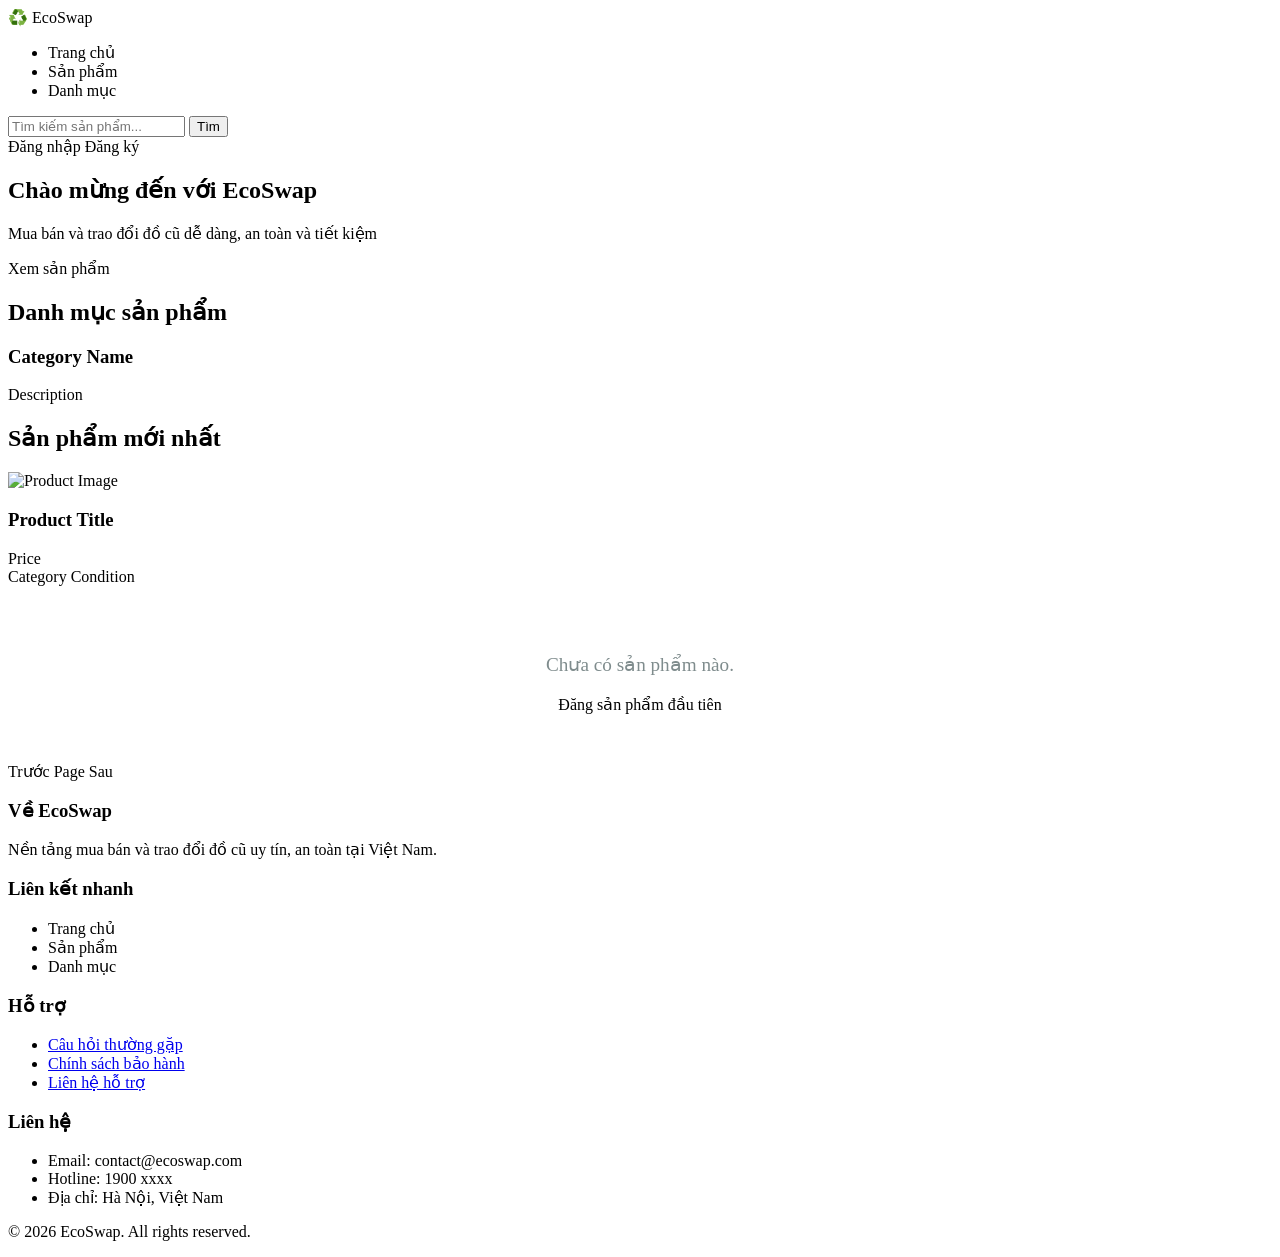
==== src/main/resources/templates/index.html @ f232d6e5 "first commit" ====
<!DOCTYPE html>
<html xmlns:th="http://www.thymeleaf.org">
<head>
    <meta charset="UTF-8">
    <meta name="viewport" content="width=device-width, initial-scale=1.0">
    <title>EcoSwap - Mua bán đồ cũ</title>
    <link rel="stylesheet" th:href="@{/css/style.css}">
</head>
<body>
    <header>
        <nav class="navbar">
            <a th:href="@{/}" class="logo">
                <span>♻️</span> Eco<span>Swap</span>
            </a>
            
            <ul class="nav-links">
                <li><a th:href="@{/}">Trang chủ</a></li>
                <li><a th:href="@{/products}">Sản phẩm</a></li>
                <li><a th:href="@{/categories}">Danh mục</a></li>
            </ul>
            
            <div class="nav-actions">
                <form th:action="@{/search}" method="get" class="search-form">
                    <input type="text" name="keyword" placeholder="Tìm kiếm sản phẩm..." class="search-input">
                    <button type="submit" class="btn btn-primary">Tìm</button>
                </form>
                
                <a th:href="@{/login}" class="btn btn-outline">Đăng nhập</a>
                <a th:href="@{/register}" class="btn btn-primary">Đăng ký</a>
            </div>
        </nav>
    </header>
    
    <main class="container">
        <!-- Hero Section -->
        <section class="hero">
            <h1>Chào mừng đến với EcoSwap</h1>
            <p>Mua bán và trao đổi đồ cũ dễ dàng, an toàn và tiết kiệm</p>
            <a th:href="@{/products}" class="btn btn-secondary">Xem sản phẩm</a>
            <a th:href="@{/product/new}" class="btn btn-outline" style="color: white; border-color: white;">Đăng bán ngay</a>
        </section>
        
        <!-- Categories Section -->
        <section>
            <h2 class="section-title">Danh mục sản phẩm</h2>
            <div class="categories-grid">
                <a th:each="category : ${categories}" 
                   th:href="@{/category/{id}(id=${category.id})}" 
                   class="category-card">
                    <h3 th:text="${category.name}">Category Name</h3>
                    <p th:text="${category.description}">Description</p>
                </a>
            </div>
        </section>
        
        <!-- Products Section -->
        <section>
            <h2 class="section-title">Sản phẩm mới nhất</h2>
            <div class="products-grid">
                <a th:each="product : ${products}" 
                   th:href="@{/product/{id}(id=${product.id})}" 
                   class="product-card">
                    <img th:src="${product.imageUrl != null ? product.imageUrl : '/images/no-image.png'}" 
                         alt="Product Image" 
                         class="product-image">
                    <div class="product-info">
                        <h3 class="product-title" th:text="${product.title}">Product Title</h3>
                        <div class="product-price" th:text="${#numbers.formatDecimal(product.price, 0, 'COMMA', 0, 'POINT') + ' VNĐ'}">Price</div>
                        <div class="product-meta">
                            <span th:text="${product.category.name}">Category</span>
                            <span class="product-condition" 
                                  th:classappend="${product.condition == 'NEW'} ? 'condition-new' : (${product.condition == 'LIKE_NEW'} ? 'condition-like-new' : 'condition-used')"
                                  th:text="${product.condition == 'NEW'} ? 'Mới' : (${product.condition == 'LIKE_NEW'} ? 'Như mới' : 'Đã sử dụng')">Condition</span>
                        </div>
                    </div>
                </a>
            </div>
            
            <!-- No Products Message -->
            <div th:if="${#lists.isEmpty(products)}" style="text-align: center; padding: 3rem;">
                <p style="font-size: 1.2rem; color: #7f8c8d;">Chưa có sản phẩm nào.</p>
                <a th:href="@{/product/new}" class="btn btn-primary" style="margin-top: 1rem;">Đăng sản phẩm đầu tiên</a>
            </div>
            
            <!-- Pagination -->
            <div th:if="${totalPages > 1}" class="pagination">
                <a th:if="${currentPage > 0}" th:href="@{/(page=${currentPage - 1})}">Trước</a>
                
                <span th:each="i : ${#numbers.sequence(0, totalPages - 1)}">
                    <a th:href="@{/(page=${i})}" 
                       th:text="${i + 1}"
                       th:classappend="${i == currentPage} ? 'active'">Page</a>
                </span>
                
                <a th:if="${currentPage < totalPages - 1}" th:href="@{/(page=${currentPage + 1})}">Sau</a>
            </div>
        </section>
    </main>
    
    <footer>
        <div class="footer-content">
            <div class="footer-section">
                <h3>Về EcoSwap</h3>
                <p>Nền tảng mua bán và trao đổi đồ cũ uy tín, an toàn tại Việt Nam.</p>
            </div>
            <div class="footer-section">
                <h3>Liên kết nhanh</h3>
                <ul>
                    <li><a th:href="@{/}">Trang chủ</a></li>
                    <li><a th:href="@{/products}">Sản phẩm</a></li>
                    <li><a th:href="@{/categories}">Danh mục</a></li>
                </ul>
            </div>
            <div class="footer-section">
                <h3>Hỗ trợ</h3>
                <ul>
                    <li><a href="#">Câu hỏi thường gặp</a></li>
                    <li><a href="#">Chính sách bảo hành</a></li>
                    <li><a href="#">Liên hệ hỗ trợ</a></li>
                </ul>
            </div>
            <div class="footer-section">
                <h3>Liên hệ</h3>
                <ul>
                    <li>Email: contact@ecoswap.com</li>
                    <li>Hotline: 1900 xxxx</li>
                    <li>Địa chỉ: Hà Nội, Việt Nam</li>
                </ul>
            </div>
        </div>
        <div class="footer-bottom">
            <p>&copy; 2026 EcoSwap. All rights reserved.</p>
        </div>
    </footer>
</body>
</html>
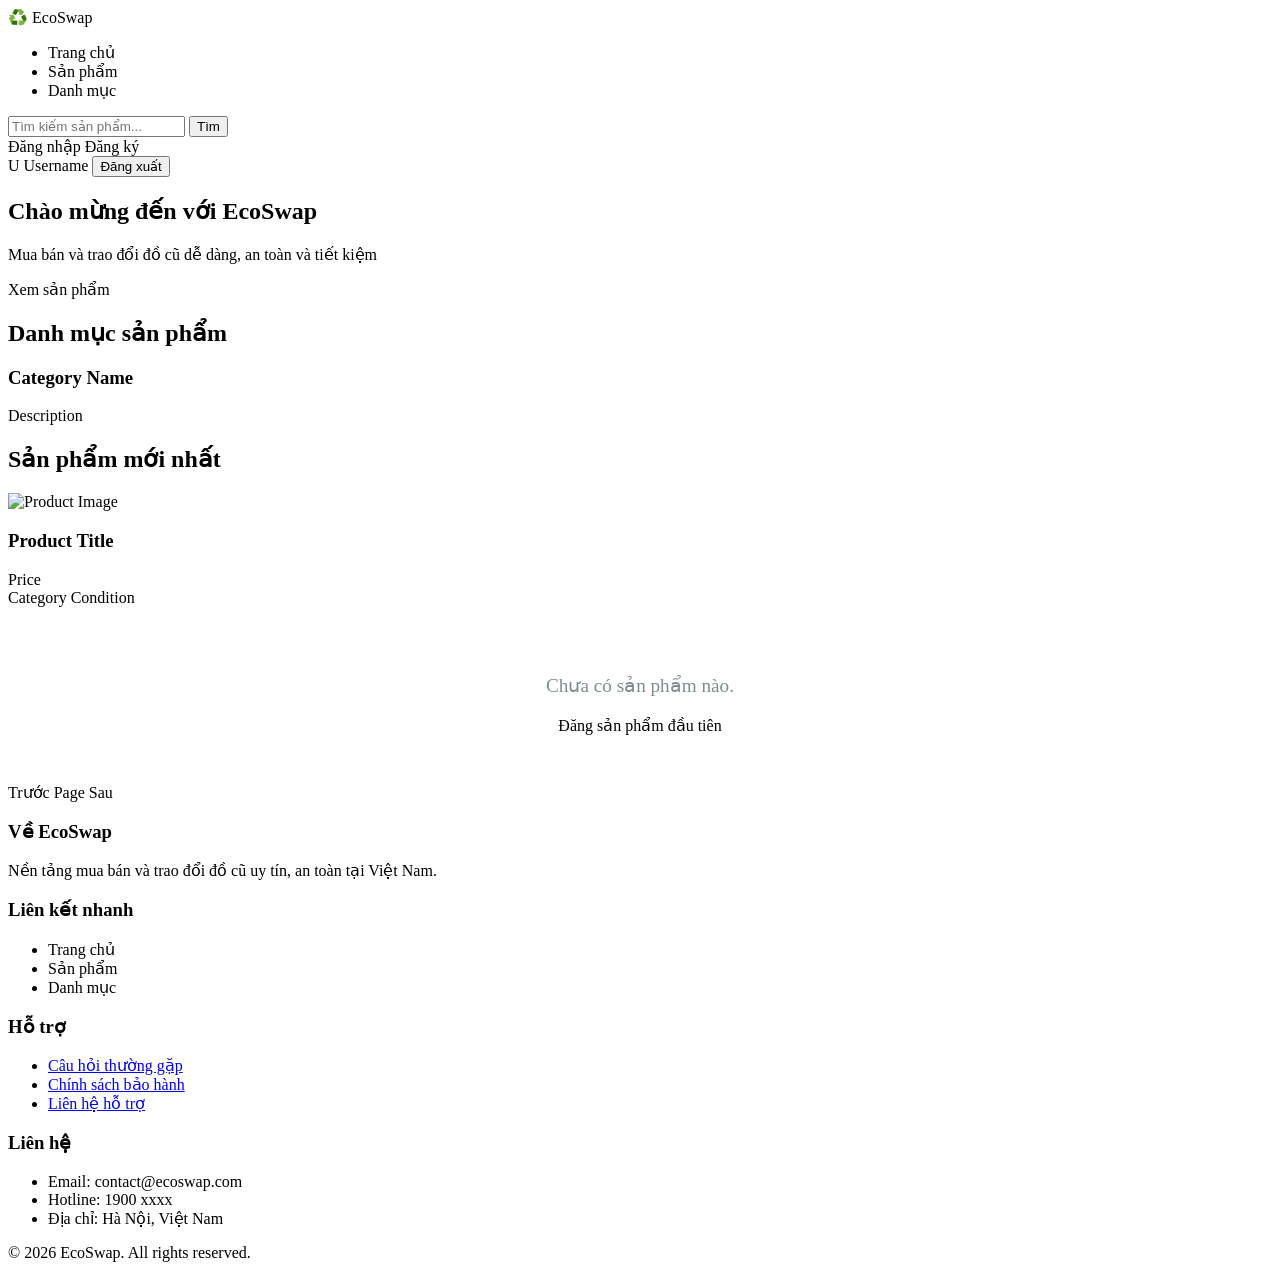
==== commit c3e52b3c: "lam xong tất cả chức năng chính" ====
--- a/src/main/resources/templates/index.html
+++ b/src/main/resources/templates/index.html
@@ -1,5 +1,6 @@
 <!DOCTYPE html>
-<html xmlns:th="http://www.thymeleaf.org">
+<html xmlns:th="http://www.thymeleaf.org"
+      xmlns:sec="http://www.thymeleaf.org/extras/spring-security">
 <head>
     <meta charset="UTF-8">
     <meta name="viewport" content="width=device-width, initial-scale=1.0">
@@ -25,8 +26,22 @@
                     <button type="submit" class="btn btn-primary">Tìm</button>
                 </form>
                 
-                <a th:href="@{/login}" class="btn btn-outline">Đăng nhập</a>
-                <a th:href="@{/register}" class="btn btn-primary">Đăng ký</a>
+                <!-- Chưa đăng nhập -->
+                <div sec:authorize="!isAuthenticated()">
+                    <a th:href="@{/login}" class="btn btn-outline">Đăng nhập</a>
+                    <a th:href="@{/register}" class="btn btn-primary">Đăng ký</a>
+                </div>
+                
+                <!-- Đã đăng nhập: hiển thị Profile + Đăng xuất -->
+                <div sec:authorize="isAuthenticated()" class="user-menu">
+                    <a th:href="@{/profile}" class="user-info">
+                        <span class="user-avatar" th:text="${#strings.substring(#authentication.name, 0, 1)}">U</span>
+                        <span class="user-name" th:text="${#authentication.name}">Username</span>
+                    </a>
+                    <form th:action="@{/logout}" method="post" style="display: inline;">
+                        <button type="submit" class="btn btn-outline">Đăng xuất</button>
+                    </form>
+                </div>
             </div>
         </nav>
     </header>
@@ -37,7 +52,7 @@
             <h1>Chào mừng đến với EcoSwap</h1>
             <p>Mua bán và trao đổi đồ cũ dễ dàng, an toàn và tiết kiệm</p>
             <a th:href="@{/products}" class="btn btn-secondary">Xem sản phẩm</a>
-            <a th:href="@{/product/new}" class="btn btn-outline" style="color: white; border-color: white;">Đăng bán ngay</a>
+            <a th:href="@{/products/create}" class="btn btn-outline" style="color: white; border-color: white;">Đăng bán ngay</a>
         </section>
         
         <!-- Categories Section -->
@@ -79,7 +94,7 @@
             <!-- No Products Message -->
             <div th:if="${#lists.isEmpty(products)}" style="text-align: center; padding: 3rem;">
                 <p style="font-size: 1.2rem; color: #7f8c8d;">Chưa có sản phẩm nào.</p>
-                <a th:href="@{/product/new}" class="btn btn-primary" style="margin-top: 1rem;">Đăng sản phẩm đầu tiên</a>
+                <a th:href="@{/products/create}" class="btn btn-primary" style="margin-top: 1rem;">Đăng sản phẩm đầu tiên</a>
             </div>
             
             <!-- Pagination -->
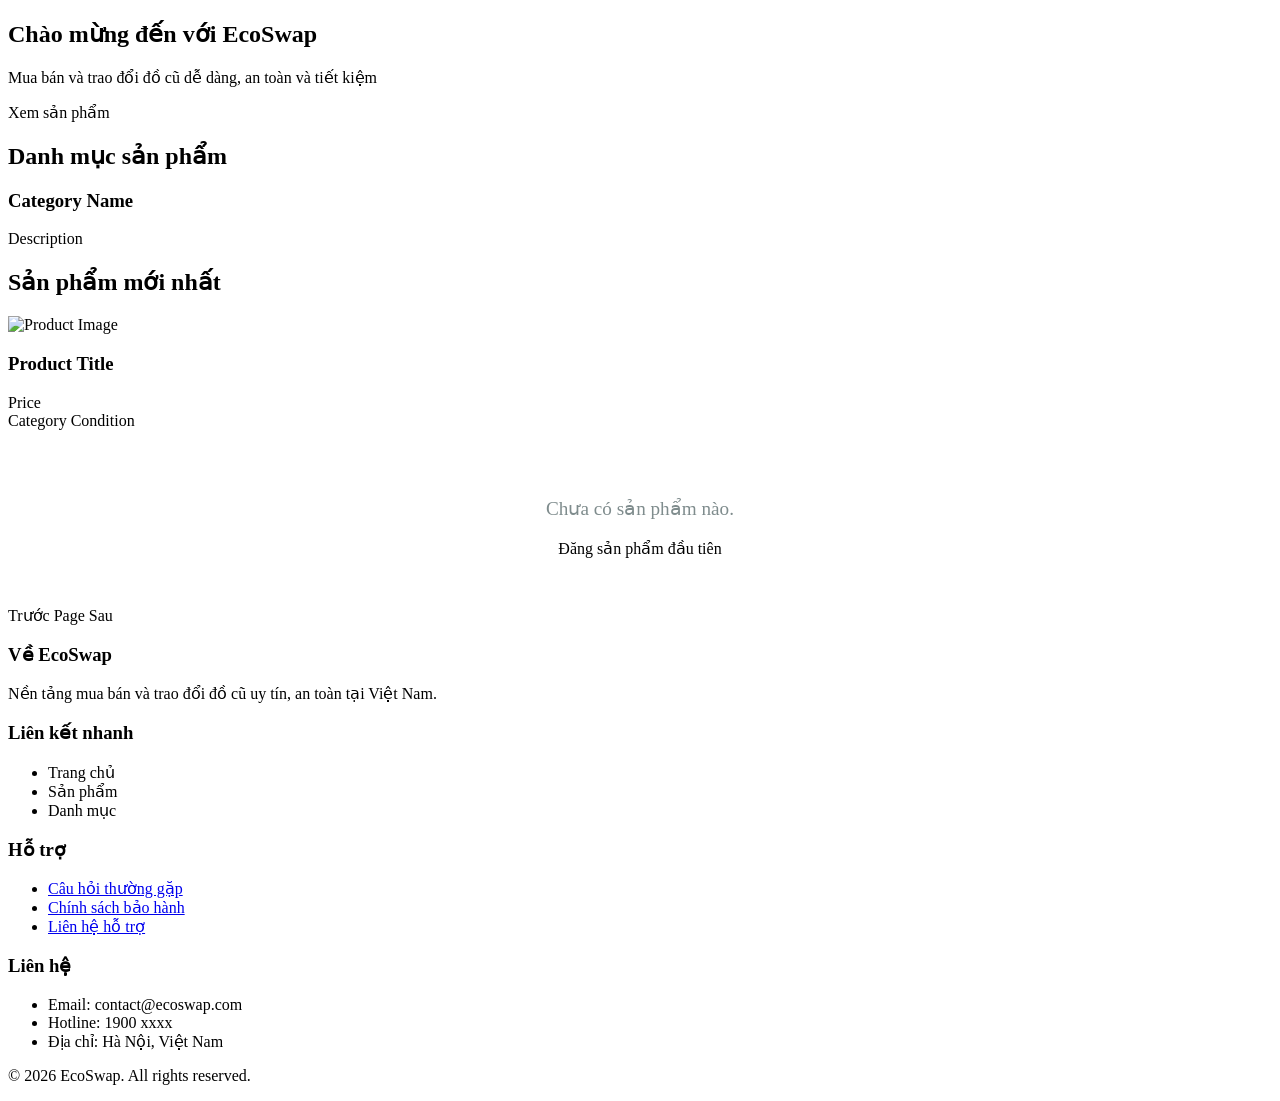
==== commit ce696f35: "Merge pull request #2 from haophan153/sualoi Sửa lỗi , thêm tính năng" ====
--- a/src/main/resources/templates/index.html
+++ b/src/main/resources/templates/index.html
@@ -8,43 +8,7 @@
     <link rel="stylesheet" th:href="@{/css/style.css}">
 </head>
 <body>
-    <header>
-        <nav class="navbar">
-            <a th:href="@{/}" class="logo">
-                <span>♻️</span> Eco<span>Swap</span>
-            </a>
-            
-            <ul class="nav-links">
-                <li><a th:href="@{/}">Trang chủ</a></li>
-                <li><a th:href="@{/products}">Sản phẩm</a></li>
-                <li><a th:href="@{/categories}">Danh mục</a></li>
-            </ul>
-            
-            <div class="nav-actions">
-                <form th:action="@{/search}" method="get" class="search-form">
-                    <input type="text" name="keyword" placeholder="Tìm kiếm sản phẩm..." class="search-input">
-                    <button type="submit" class="btn btn-primary">Tìm</button>
-                </form>
-                
-                <!-- Chưa đăng nhập -->
-                <div sec:authorize="!isAuthenticated()">
-                    <a th:href="@{/login}" class="btn btn-outline">Đăng nhập</a>
-                    <a th:href="@{/register}" class="btn btn-primary">Đăng ký</a>
-                </div>
-                
-                <!-- Đã đăng nhập: hiển thị Profile + Đăng xuất -->
-                <div sec:authorize="isAuthenticated()" class="user-menu">
-                    <a th:href="@{/profile}" class="user-info">
-                        <span class="user-avatar" th:text="${#strings.substring(#authentication.name, 0, 1)}">U</span>
-                        <span class="user-name" th:text="${#authentication.name}">Username</span>
-                    </a>
-                    <form th:action="@{/logout}" method="post" style="display: inline;">
-                        <button type="submit" class="btn btn-outline">Đăng xuất</button>
-                    </form>
-                </div>
-            </div>
-        </nav>
-    </header>
+    <div th:replace="~{fragments/navbar :: navbar}"></div>
     
     <main class="container">
         <!-- Hero Section -->
